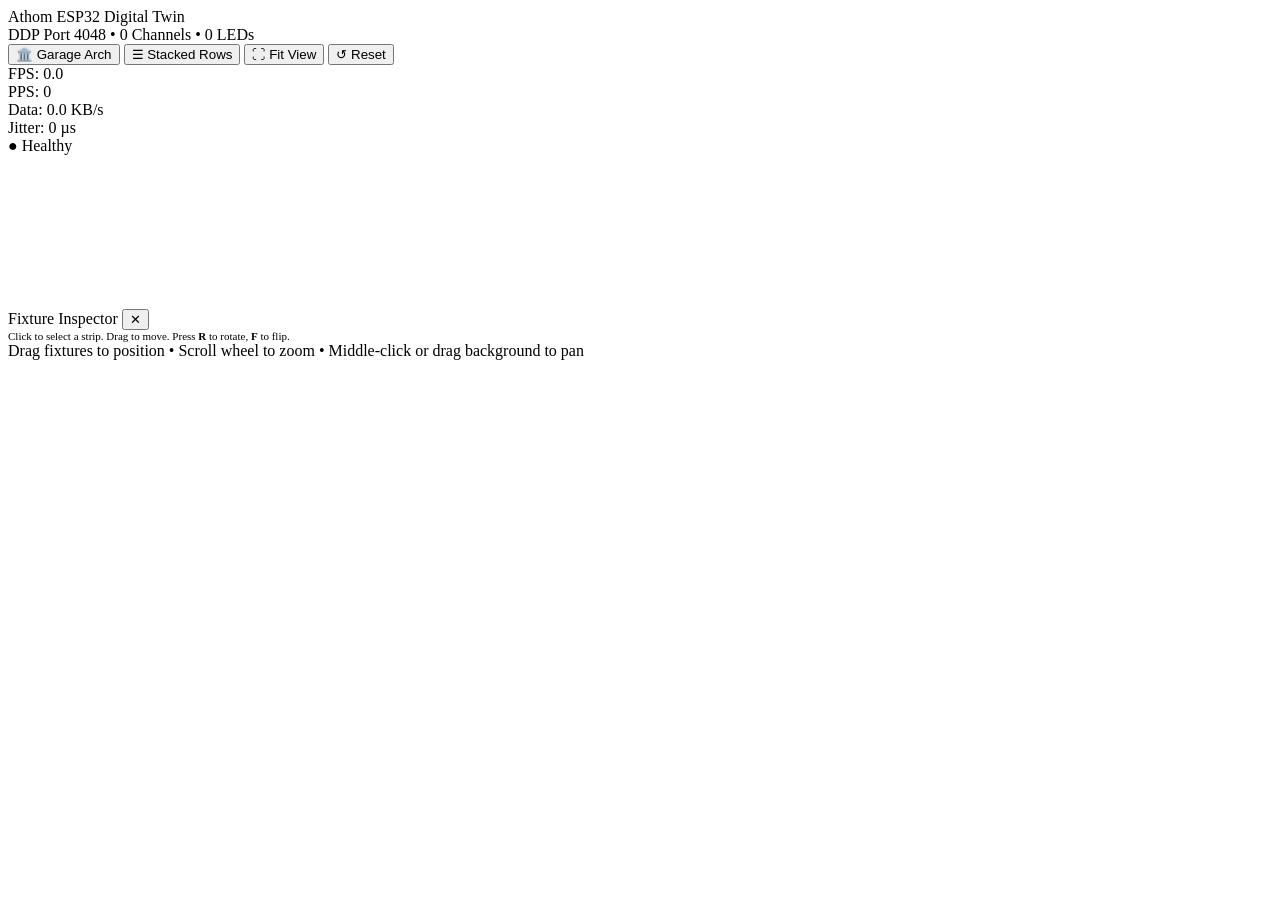
==== src/wled_simulator/static/index.html @ 42b2eab6 "pushing ascii terminal set up, testing, and device simulating apps" ====
<!DOCTYPE html>
<html lang="en">
<head>
  <meta charset="UTF-8">
  <meta name="viewport" content="width=device-width, initial-scale=1.0">
  <title>WLED Digital Twin Studio</title>
  <link rel="stylesheet" href="/css/theme.css">
  <link rel="stylesheet" href="/css/header.css">
  <link rel="stylesheet" href="/css/viewport.css">
</head>
<body>

  <!-- Responsive Studio Hero Bar -->
  <header>
    <!-- Left Section: Controller Badge & Channel Meta -->
    <div class="header-left">
      <div class="controller-badge">
        <div id="status-indicator" class="status-dot"></div>
        <span id="device-name-display">Athom ESP32 Digital Twin</span>
      </div>
      <div id="channel-meta-display" class="device-meta">
        DDP Port 4048 • 0 Channels • 0 LEDs
      </div>
    </div>

    <!-- Center Section: Layout Preset Buttons -->
    <div class="header-center">
      <div class="btn-group">
        <button id="btn-preset-garage" class="tool-btn active" title="Snap to Architectural Garage Door Frame (Left, Top, Right)">
          <span class="tool-btn-icon">🏛️</span> Garage Arch
        </button>
        <button id="btn-preset-stacked" class="tool-btn" title="Arrange in Parallel Horizontal Rows">
          <span class="tool-btn-icon">☰</span> Stacked Rows
        </button>
        <button id="btn-view-fit" class="tool-btn" title="Center & Fit Strips to Screen (Shortcut: F)">
          <span class="tool-btn-icon">⛶</span> Fit View
        </button>
        <button id="btn-view-reset" class="tool-btn" title="Reset View Coordinates">
          <span class="tool-btn-icon">↺</span> Reset
        </button>
      </div>
    </div>

    <!-- Right Section: Live Telemetry Bar -->
    <div class="header-right">
      <div class="telemetry-item">
        <span class="telemetry-label">FPS:</span>
        <span id="hud-fps" class="telemetry-value">0.0</span>
      </div>
      <div class="telemetry-item">
        <span class="telemetry-label">PPS:</span>
        <span id="hud-pps" class="telemetry-value">0</span>
      </div>
      <div class="telemetry-item">
        <span class="telemetry-label">Data:</span>
        <span id="hud-kbps" class="telemetry-value">0.0 KB/s</span>
      </div>
      <div class="telemetry-item">
        <span class="telemetry-label">Jitter:</span>
        <span id="hud-jitter" class="telemetry-value">0 µs</span>
      </div>
      <div id="hud-integrity-badge" class="integrity-tag tag-healthy">
        ● Healthy
      </div>
    </div>
  </header>

  <!-- Interactive Studio Viewport -->
  <main id="viewport-container">
    <canvas id="studio-canvas"></canvas>

    <!-- Floating Toggle for Inspector -->
    <button id="toggle-inspector-btn" style="display: none;">
      ⚙ Channels
    </button>

    <!-- Inspector Panel -->
    <aside id="inspector-panel">
      <div class="inspector-header">
        <span>Fixture Inspector</span>
        <button id="inspector-close-btn" class="inspector-close-btn" title="Close Panel">✕</button>
      </div>
      <div class="inspector-body">
        <div style="font-size: 11px; color: var(--text-muted);">
          Click to select a strip. Drag to move. Press <b>R</b> to rotate, <b>F</b> to flip.
        </div>
        <div id="channel-list-container" class="channel-list">
          <!-- Dynamically populated -->
        </div>
        <div id="selected-controls" style="display: none;">
          <div style="font-size: 11px; font-weight: 600; color: var(--text-sec); margin-top: 4px;">
            Actions for <span id="sel-ch-label" style="color:var(--accent);">CH1</span>:
          </div>
          <div class="channel-tools">
            <button id="btn-sel-rotate" class="control-btn" title="Rotate selected channel 90°">
              ↻ Rotate 90°
            </button>
            <button id="btn-sel-flip" class="control-btn" title="Invert LED sequence direction">
              ⇄ Flip Direction
            </button>
          </div>
        </div>
      </div>
    </aside>

    <!-- Bottom Status Bar -->
    <footer id="footer-bar">
      <span>Drag fixtures to position • Scroll wheel to zoom • Middle-click or drag background to pan</span>
    </footer>
  </main>

  <script type="module" src="/js/app.js"></script>
</body>
</html>
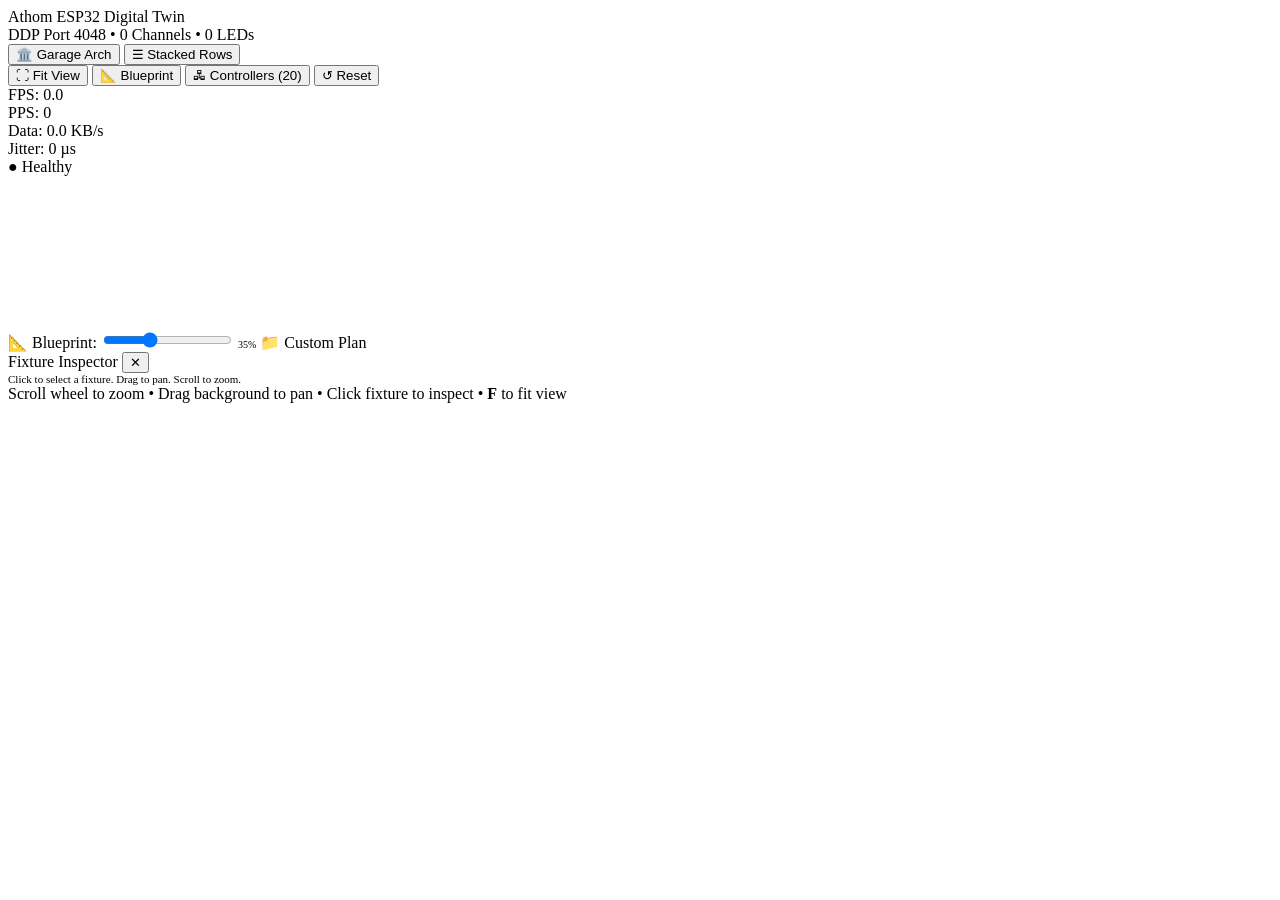
==== commit e62be678: "Refactored to: LED Engine, Daemon app, hardware simulation, stage simulation with zones and patch ta" ====
--- a/src/wled_simulator/static/index.html
+++ b/src/wled_simulator/static/index.html
@@ -3,7 +3,7 @@
 <head>
   <meta charset="UTF-8">
   <meta name="viewport" content="width=device-width, initial-scale=1.0">
-  <title>WLED Digital Twin Studio</title>
+  <title>WLED Digital Twin Studio • 3D Spatial Universe</title>
   <link rel="stylesheet" href="/css/theme.css">
   <link rel="stylesheet" href="/css/header.css">
   <link rel="stylesheet" href="/css/viewport.css">
@@ -12,7 +12,7 @@
 
   <!-- Responsive Studio Hero Bar -->
   <header>
-    <!-- Left Section: Controller Badge & Channel Meta -->
+    <!-- Left Section: Universe / Controller Badge & Meta -->
     <div class="header-left">
       <div class="controller-badge">
         <div id="status-indicator" class="status-dot"></div>
@@ -23,19 +23,30 @@
       </div>
     </div>
 
-    <!-- Center Section: Layout Preset Buttons -->
+    <!-- Center Section: Layout Preset & Universe Tools -->
     <div class="header-center">
-      <div class="btn-group">
-        <button id="btn-preset-garage" class="tool-btn active" title="Snap to Architectural Garage Door Frame (Left, Top, Right)">
+      <!-- Single Controller Presets -->
+      <div id="single-presets-group" class="btn-group">
+        <button id="btn-preset-garage" class="tool-btn active" title="Snap to Architectural Garage Door Frame">
           <span class="tool-btn-icon">🏛️</span> Garage Arch
         </button>
         <button id="btn-preset-stacked" class="tool-btn" title="Arrange in Parallel Horizontal Rows">
           <span class="tool-btn-icon">☰</span> Stacked Rows
         </button>
-        <button id="btn-view-fit" class="tool-btn" title="Center & Fit Strips to Screen (Shortcut: F)">
+      </div>
+
+      <!-- Universe & View Tools -->
+      <div class="btn-group">
+        <button id="btn-view-fit" class="tool-btn" title="Center & Fit All Fixtures (Shortcut: F)">
           <span class="tool-btn-icon">⛶</span> Fit View
         </button>
-        <button id="btn-view-reset" class="tool-btn" title="Reset View Coordinates">
+        <button id="btn-blueprint-toggle" class="tool-btn active" title="Toggle Architectural Venue Floorplan Overlay">
+          <span class="tool-btn-icon">📐</span> Blueprint
+        </button>
+        <button id="btn-nodes-toggle" class="tool-btn" title="Open 20-Node Controller Network Telemetry HUD">
+          <span class="tool-btn-icon">🖧</span> Controllers (20)
+        </button>
+        <button id="btn-view-reset" class="tool-btn" title="Reset Camera Coordinates">
           <span class="tool-btn-icon">↺</span> Reset
         </button>
       </div>
@@ -69,43 +80,108 @@
   <main id="viewport-container">
     <canvas id="studio-canvas"></canvas>
 
+    <!-- Floating Fixture Group Filter Bar (in Universe Mode) -->
+    <div id="group-filter-bar" class="group-filter-container" style="display: none;">
+      <span class="filter-label">GROUPS:</span>
+      <button class="filter-chip active" data-group="all">All</button>
+      <button class="filter-chip" data-group="trusses">Trusses</button>
+      <button class="filter-chip" data-group="festoon">Festoon Bulbs</button>
+      <button class="filter-chip" data-group="panels">2D Panels</button>
+      <button class="filter-chip" data-group="lamps">Floor Lamps</button>
+      <button class="filter-chip" data-group="perimeter">Perimeter</button>
+      <button class="filter-chip" data-group="bar">Bar</button>
+      <button class="filter-chip" data-group="ceiling">Ceiling</button>
+    </div>
+
+    <!-- Blueprint Toolbar (Bottom-Left) -->
+    <div id="blueprint-toolbar" class="blueprint-controls">
+      <span class="bp-title">📐 Blueprint:</span>
+      <input type="range" id="bp-opacity-slider" min="0" max="100" value="35" title="Blueprint Opacity">
+      <span id="bp-opacity-val" style="font-family: var(--font-mono); font-size: 10px; color: var(--text-muted); width: 26px;">35%</span>
+      <label class="bp-upload-btn" title="Upload Custom Venue Floorplan / CAD Image">
+        📁 Custom Plan
+        <input type="file" id="bp-file-input" accept="image/*" style="display: none;">
+      </label>
+    </div>
+
     <!-- Floating Toggle for Inspector -->
     <button id="toggle-inspector-btn" style="display: none;">
-      ⚙ Channels
+      ⚙ Fixtures
     </button>
 
     <!-- Inspector Panel -->
     <aside id="inspector-panel">
       <div class="inspector-header">
-        <span>Fixture Inspector</span>
+        <span id="inspector-title">Fixture Inspector</span>
         <button id="inspector-close-btn" class="inspector-close-btn" title="Close Panel">✕</button>
       </div>
       <div class="inspector-body">
-        <div style="font-size: 11px; color: var(--text-muted);">
-          Click to select a strip. Drag to move. Press <b>R</b> to rotate, <b>F</b> to flip.
+        <div id="inspector-instructions" style="font-size: 11px; color: var(--text-muted);">
+          Click to select a fixture. Drag to pan. Scroll to zoom.
         </div>
+
         <div id="channel-list-container" class="channel-list">
-          <!-- Dynamically populated -->
+          <!-- Dynamically populated fixtures or channels -->
         </div>
+
+        <!-- Selected Fixture Details -->
         <div id="selected-controls" style="display: none;">
-          <div style="font-size: 11px; font-weight: 600; color: var(--text-sec); margin-top: 4px;">
-            Actions for <span id="sel-ch-label" style="color:var(--accent);">CH1</span>:
+          <div class="selected-details-card">
+            <div style="font-size: 11px; font-weight: 700; color: var(--accent); margin-bottom: 4px;" id="sel-fix-name">
+              Front Stage Truss Span
+            </div>
+            <div class="details-row">
+              <span class="row-label">Type:</span>
+              <span id="sel-fix-type" class="row-val">Linear Strip</span>
+            </div>
+            <div class="details-row">
+              <span class="row-label">Group:</span>
+              <span id="sel-fix-group" class="row-val">trusses</span>
+            </div>
+            <div class="details-row">
+              <span class="row-label">Pixels:</span>
+              <span id="sel-fix-pixels" class="row-val">600 LEDs</span>
+            </div>
+            <div class="details-row">
+              <span class="row-label">Hardware Patch:</span>
+              <span id="sel-fix-patch" class="row-val font-mono">wled_01: Ch0, Ch1</span>
+            </div>
           </div>
-          <div class="channel-tools">
-            <button id="btn-sel-rotate" class="control-btn" title="Rotate selected channel 90°">
-              ↻ Rotate 90°
-            </button>
-            <button id="btn-sel-flip" class="control-btn" title="Invert LED sequence direction">
-              ⇄ Flip Direction
-            </button>
+          <div class="channel-tools" id="single-channel-tools" style="display: none;">
+            <button id="btn-sel-rotate" class="control-btn" title="Rotate selected channel 90°">↻ Rotate 90°</button>
+            <button id="btn-sel-flip" class="control-btn" title="Invert LED sequence direction">⇄ Flip Direction</button>
           </div>
         </div>
       </div>
     </aside>
 
+    <!-- Multi-Node Controllers Modal / Drawer -->
+    <div id="nodes-drawer-modal" class="modal-backdrop" style="display: none;">
+      <div class="nodes-modal-card">
+        <div class="nodes-modal-header">
+          <div style="display: flex; align-items: center; gap: 8px;">
+            <span style="font-size: 16px;">🖧</span>
+            <span style="font-weight: 700;">Cat6 Multi-Node Controllers Fleet</span>
+            <span id="nodes-modal-count" class="badge">20 Boards</span>
+          </div>
+          <button id="nodes-modal-close" class="inspector-close-btn">✕</button>
+        </div>
+        <div class="nodes-modal-body">
+          <div class="nodes-grid" id="nodes-grid-container">
+            <!-- Dynamically populated 20 nodes -->
+          </div>
+        </div>
+        <div class="nodes-modal-footer">
+          <span style="font-size: 11px; color: var(--text-muted);">
+            High-speed Ethernet DDP broadcast synchronization active (push=False buffer hold with broadcast sync latch packet).
+          </span>
+        </div>
+      </div>
+    </div>
+
     <!-- Bottom Status Bar -->
     <footer id="footer-bar">
-      <span>Drag fixtures to position • Scroll wheel to zoom • Middle-click or drag background to pan</span>
+      <span>Scroll wheel to zoom • Drag background to pan • Click fixture to inspect • <b>F</b> to fit view</span>
     </footer>
   </main>
 
